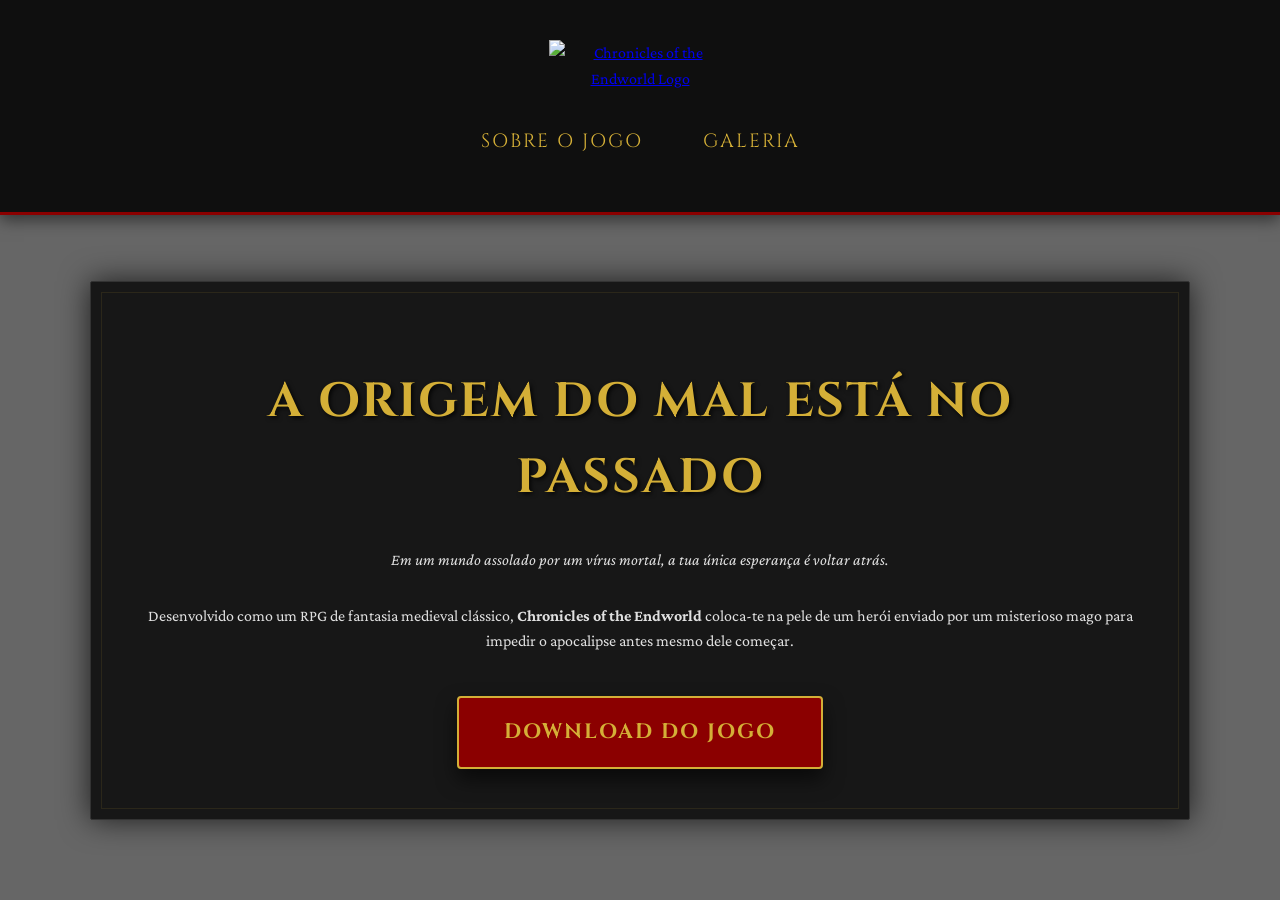
==== index.html @ 8bfac01b "Add files via upload" ====
<!DOCTYPE html>
<html lang="pt">

<head>
    <meta name="author" content="Francisco Silva e Santiago Silva">
    <meta charset="UTF-8">
    <meta name="description" content="PAP">
    <meta name="keywords" content="PAP">
    <link rel="stylesheet" type="text/css" href='../estilo.css'>
    <title>Site da pap - Chronicles of the Endworld></title>
</head>

<body>
    <header class="meio">
        <a href="index.html">
            <img src="../imagens/icon.png" alt="Chronicles of the Endworld Logo">
        </a>
        <nav>
            <a href="Jogo.html">Sobre o Jogo</a>
            <a href="Galeria.html">Galeria</a>
        </nav>
    </header>
    <br>
    <main class="camada">
        <h1>A Origem do Mal está no Passado</h1>
        <p style="text-align: center; font-style: italic;">
            Em um mundo assolado por um vírus mortal, a tua única esperança é voltar atrás.
        </p>
        <div style="text-align: center; margin-top: 30px;">
            <p>Desenvolvido como um RPG de fantasia medieval clássico, <strong>Chronicles of the Endworld</strong>
                coloca-te na pele de um herói enviado por um misterioso mago para impedir o apocalipse antes mesmo dele
                começar.</p>
            <br>
            <a href="https://mega.nz/file/ZIFiFaaR#d9eEElUqFk4rSzZV1xeuWTB4dblRWxeOoiEnrozICqk" target= "_blank" class="botao-download" download>
                Download do Jogo
            </a>
        </div>
    </main>
</body>
---- estilo.css ----
@import url('https://fonts.googleapis.com/css2?family=Cinzel:wght@400;700&family=MedievalSharp&family=Crimson+Pro:ital,wght@0,400;0,700;1,400&display=swap');


* {
    box-sizing: border-box;
}

body {
    background-image: linear-gradient(rgba(0, 0, 0, 0.6), rgba(0, 0, 0, 0.6)), url('../imagens/temp.png');
    background-size: cover;
    background-position: center;
    background-attachment: fixed;
    font-family: 'Crimson Pro', serif;
    color: #e0e0e0;
    line-height: 1.6;
    margin: 0;
    padding: 0;
}

.meio {
    display: flex;
    flex-direction: column;
    align-items: center;
    justify-content: center;
    text-align: center;
    padding: 40px 0;
    background: rgba(0, 0, 0, 0.85);
    border-bottom: 3px solid #8b0000;
}

h1,
h2,
h3,
h4,
nav a {
    font-family: 'Cinzel', serif;
    text-transform: uppercase;
    letter-spacing: 2px;
    color: #d4af37;
    text-align: center;
}

h1 {
    font-size: 3rem;
    text-shadow: 2px 2px 4px rgba(0, 0, 0, 0.8);
    margin-bottom: 30px;
}


header {
    background: rgba(0, 0, 0, 0.85);
    padding: 30px 0;
    border-bottom: 3px solid #8b0000;
    box-shadow: 0 5px 15px rgba(0, 0, 0, 0.5);
}

header img {
    display: block;
    margin: 0 auto;
    max-width: 80%;
    height: auto;
}

header img:hover {
    transform: scale(1.02);
}


nav {
    display: flex;
    justify-content: center;
    flex-wrap: wrap;
    margin-top: 20px;
    width: 100%;
}

nav a {
    text-decoration: none;
    font-size: 1.2rem;
    margin: 10px 20px;
    padding: 5px 10px;
    position: relative;
    transition: 0.3s;
    color: #d4af37;
    font-family: 'Cinzel', serif;
}

nav a:after {
    content: '';
    position: absolute;
    width: 0;
    height: 2px;
    bottom: 0;
    left: 50%;
    background-color: #8b0000;
    transition: 0.3s;
    transform: translateX(-50%);
}

nav a:hover {
    color: #fff;
    text-shadow: 0 0 8px #d4af37;
}

nav a:hover:after {
    width: 80%;
}


.camada {
    background: rgba(15, 15, 15, 0.9);
    border: 1px solid #333;
    max-width: 1100px;
    margin: 40px auto;
    padding: 50px;
    border-radius: 2px;
    box-shadow: 0 0 30px rgba(0, 0, 0, 0.7);
    position: relative;
}


.camada::before {
    content: '';
    position: absolute;
    top: 10px;
    left: 10px;
    right: 10px;
    bottom: 10px;
    border: 1px solid rgba(212, 175, 55, 0.1);
    pointer-events: none;
}

.botao-download {
    display: inline-block;
    background-color: #8b0000; /* Vermelho escuro */
    color: #d4af37 !important; /* Ouro */
    padding: 18px 45px;
    font-family: 'Cinzel', serif;
    font-size: 1.3rem;
    font-weight: bold;
    text-transform: uppercase;
    text-decoration: none;
    border: 2px solid #d4af37;
    border-radius: 4px;
    box-shadow: 0 10px 20px rgba(0,0,0,0.6);
    transition: all 0.3s ease;
    cursor: pointer;
    letter-spacing: 2px;
}

.botao-download:hover {
    background-color: #d4af37; /* Fundo muda para ouro */
    color: #111 !important;    /* Texto muda para preto/cinza escuro */
    box-shadow: 0 0 25px rgba(212, 175, 55, 0.5);
    transform: translateY(-5px); /* Efeito de levitar */
}

.botao-download:active {
    transform: translateY(-1px);
}


table.tabelas {
    width: 100%;
    border-collapse: separate;
    border-spacing: 20px;
}

table.tabelas img {
    border: 4px solid #222;
    border-radius: 4px;
    transition: 0.4s;
    box-shadow: 0 10px 20px rgba(0, 0, 0, 0.5);
    background: #000;
}

table.tabelas img:hover {
    border-color: #d4af37;
    transform: translateY(-10px) scale(1.05);
}

table.tabelas h4 {
    margin-top: 10px;
    font-size: 0.9rem;
    color: #aaa;
}


#contacto {
    max-width: 600px;
    margin: 0 auto;
}

form input[type="text"],
form input[type="email"],
textarea {
    width: 100%;
    background: #111;
    border: 1px solid #444;
    padding: 15px;
    color: #fff;
    font-family: inherit;
    margin-bottom: 20px;
    border-radius: 3px;
    transition: 0.3s;
}

form input:focus,
textarea:focus {
    border-color: #8b0000;
    outline: none;
    background: #181818;
}

form input[type="submit"] {
    background: #8b0000;
    color: white;
    font-family: 'Cinzel', serif;
    padding: 12px 40px;
    border: none;
    cursor: pointer;
    font-size: 1.1rem;
    transition: 0.3s;
    display: block;
    margin: 0 auto;
}

form input[type="submit"]:hover {
    background: #b30000;
    letter-spacing: 3px;
    box-shadow: 0 0 15px rgba(139, 0, 0, 0.5);
}


footer {
    text-align: center;
    padding: 40px;
    font-size: 0.8rem;
    color: #666;
    background: rgba(0, 0, 0, 0.9);
}


.rituais li {
    list-style: none;
    padding: 10px;
    border-left: 3px solid #8b0000;
    margin-bottom: 10px;
    background: rgba(255, 255, 255, 0.03);
}


@media (max-width: 768px) {
    nav a {
        display: block;
        margin: 10px 0;
    }

    .camada {
        padding: 20px;
        margin: 10px;
    }

    table.tabelas tr {
        display: flex;
        flex-direction: column;
    }
}
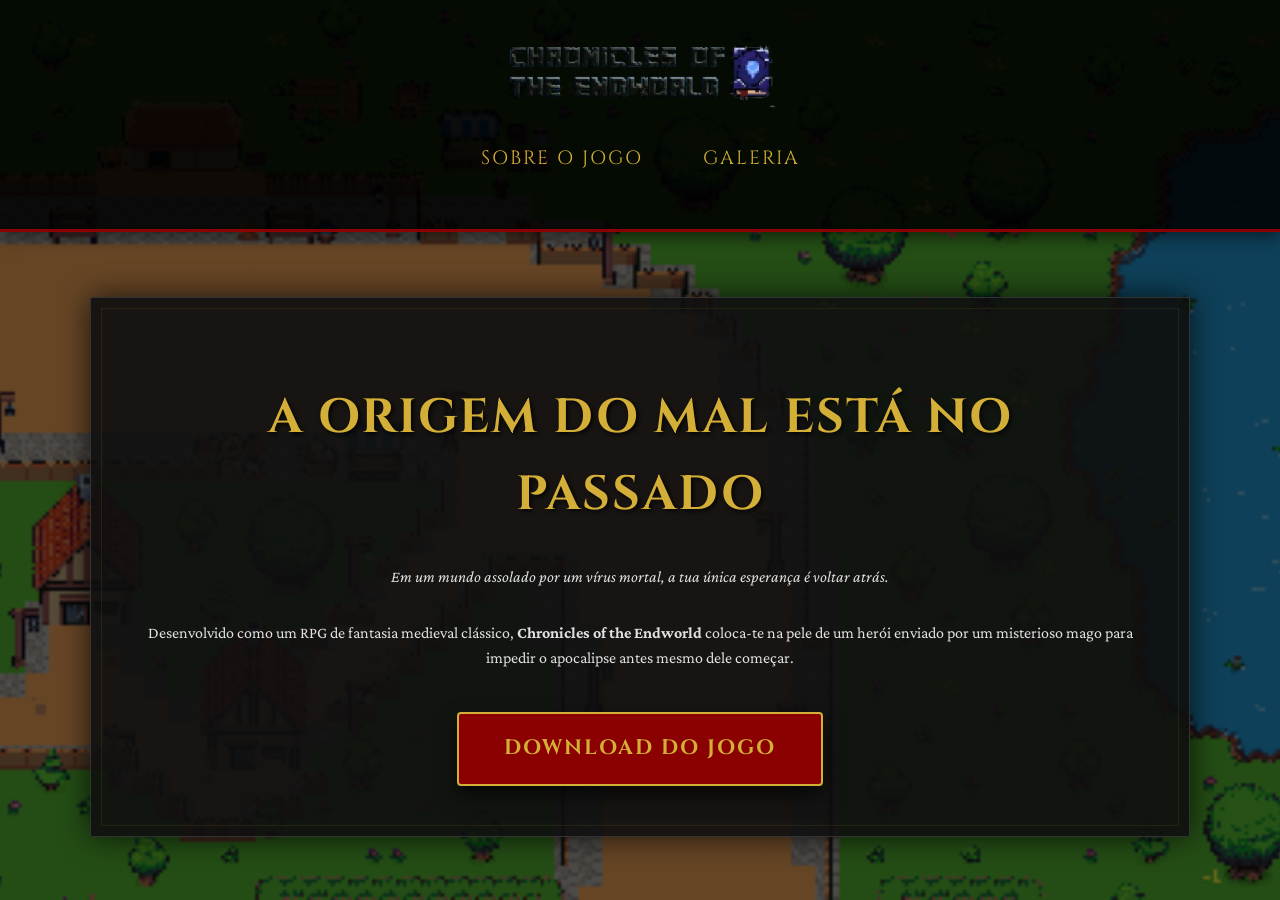
==== commit a79e0e23: "Update index.html" ====
--- a/index.html
+++ b/index.html
@@ -6,14 +6,15 @@
     <meta charset="UTF-8">
     <meta name="description" content="PAP">
     <meta name="keywords" content="PAP">
-    <link rel="stylesheet" type="text/css" href='../estilo.css'>
+    <link rel="stylesheet" type="text/css" href='estilo.css'>
+    <link rel="icon" type="image/png" href="favicon.png">
     <title>Site da pap - Chronicles of the Endworld></title>
 </head>
 
 <body>
     <header class="meio">
         <a href="index.html">
-            <img src="../imagens/icon.png" alt="Chronicles of the Endworld Logo">
+            <img src="imagens/icon.png" alt="Chronicles of the Endworld Logo">
         </a>
         <nav>
             <a href="Jogo.html">Sobre o Jogo</a>
@@ -36,4 +37,4 @@
             </a>
         </div>
     </main>
-</body>+</body>
--- a/estilo.css
+++ b/estilo.css
@@ -6,7 +6,7 @@
 }
 
 body {
-    background-image: linear-gradient(rgba(0, 0, 0, 0.6), rgba(0, 0, 0, 0.6)), url('../imagens/temp.png');
+    background-image: linear-gradient(rgba(0, 0, 0, 0.6), rgba(0, 0, 0, 0.6)), url(imagens/temp.png);
     background-size: cover;
     background-position: center;
     background-attachment: fixed;
@@ -265,4 +265,4 @@
         display: flex;
         flex-direction: column;
     }
-}+}
